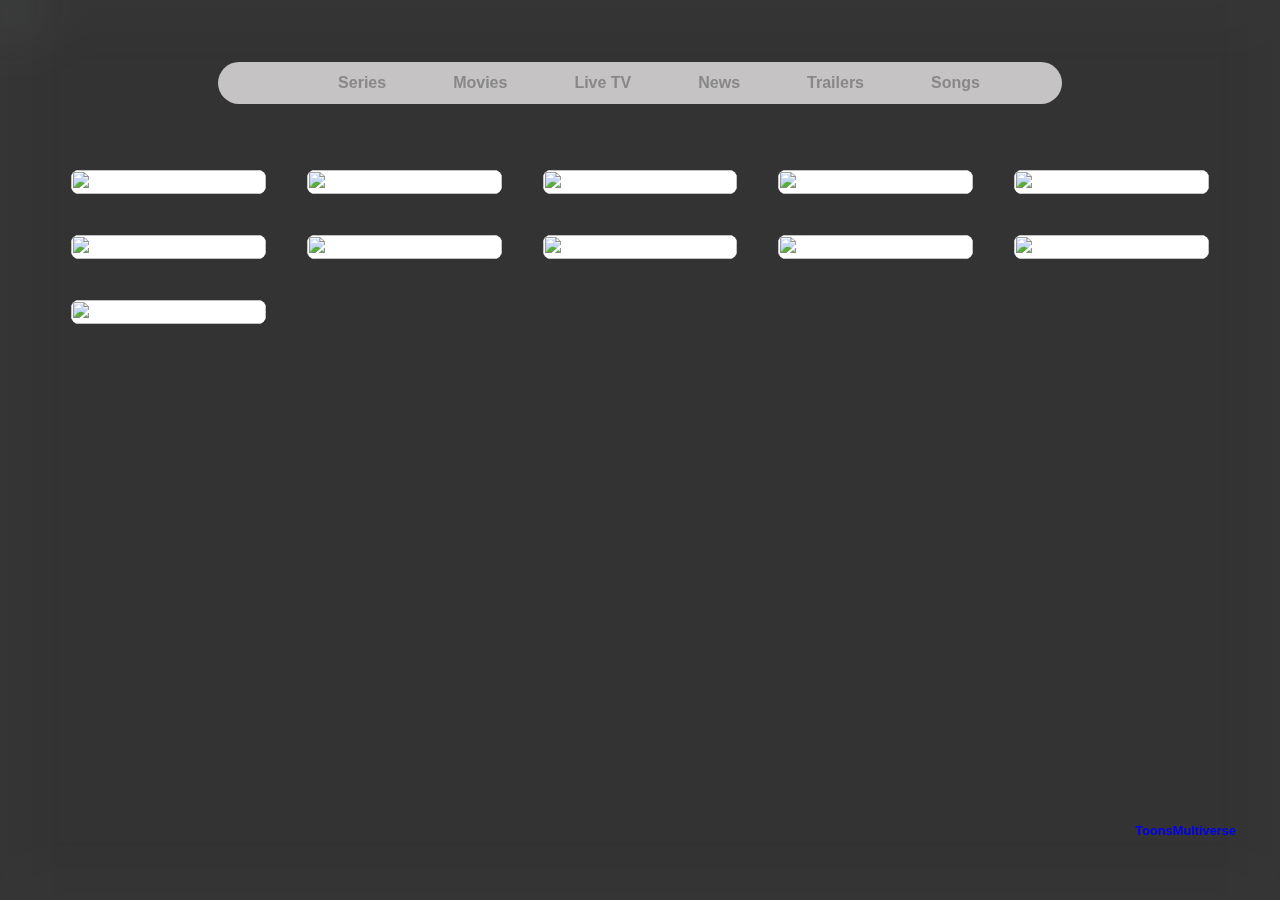
==== Nick Search 2/Search Light Mode/index.html @ 9dc7f4bf "Dark Light Theme" ====
<!DOCTYPE html>
<html lang="en">
  <head>
    <meta charset="UTF-8" />
      <title>Nick | Toons</title>
    <meta http-equiv="X-UA-Compatible" content="IE=edge" />
    <meta name="viewport" content="width=device-width, initial-scale=1.0" />
    <link rel="icon" href="./imgs/icon.png" type="image/x-icon" />
    <link rel="stylesheet" href="./Styles/main.css" />
    <link rel="stylesheet" href="./Styles/glider.min.css" />
    <link rel="stylesheet" href="./Styles/data.css" />

    <script
      src="https://kit.fontawesome.com/d591cda822.js"
      crossorigin="anonymous"
    ></script>
    <script
      src="https://unpkg.com/shufflejs@5"
      crossorigin="anonymous"
    ></script>
  </head>
  <body>
    <div class="backdrop"></div>
    <header>
      <nav class="main-nav">
        <div class="nav-content">
          <a href="/" id="main-logo"></a>
        </div>
        <div class="menu-container">
          <ul class="menu-bar" id="menu-bar"  data-theme="light_theme">
            <li>
              <img
                src="https://www.nicepng.com/png/full/115-1153942_white-home-icon-png-white-home-logo-transparent.png"
              />
            </li>
            <li>
              <img
                src="https://www.iconsdb.com/icons/preview/white/tv-xxl.png"
                style="padding-bottom: 1px"
              />Series
            </li>
            <li>
              <img
                src="https://www.iconsdb.com/icons/preview/white/popcorn-xxl.png"
              />Movies
            </li>
            <li>
              <img
                src="https://icon-library.com/images/three-bar-menu-icon/three-bar-menu-icon-3.jpg"
              />Live TV
            </li>
            <li>
              <img
                src="https://www.iconsdb.com/icons/preview/white/newspaper-xxl.png"
              />News
            </li>
            <li>
              <img
                src="https://upload.wikimedia.org/wikipedia/commons/thumb/5/5f/Movie_icon.svg/1024px-Movie_icon.svg.png"
              />Trailers
            </li>
            <li>
              <img
                src="https://www.iconsdb.com/icons/preview/white/music-2-xxl.png"
              />Songs
            </li>
            <li class="search-li">
              <svg
                class="svg-inline--fa fa-magnifying-glass"
                aria-hidden="true"
                focusable="false"
                data-prefix="fas"
                data-icon="magnifying-glass"
                role="img"
                xmlns="http://www.w3.org/2000/svg"
                viewBox="0 0 512 512"
                data-fa-i2svg=""
              >
                <path
                  fill="currentColor"
                  d="M500.3 443.7l-119.7-119.7c27.22-40.41 40.65-90.9 33.46-144.7C401.8 87.79 326.8 13.32 235.2 1.723C99.01-15.51-15.51 99.01 1.724 235.2c11.6 91.64 86.08 166.7 177.6 178.9c53.8 7.189 104.3-6.236 144.7-33.46l119.7 119.7c15.62 15.62 40.95 15.62 56.57 0C515.9 484.7 515.9 459.3 500.3 443.7zM79.1 208c0-70.58 57.42-128 128-128s128 57.42 128 128c0 70.58-57.42 128-128 128S79.1 278.6 79.1 208z"
                ></path>
              </svg>
            </li>
            <li class="searchbox">
              <input
                class="searchtext"
                type="text"
                placeholder="type to search..."
                text-align="center"
              />
            </li>
          </ul>
        </div>
      </nav>
    </header>

    <!--------------------- video----------------------------->

    <div class="playback">
      <!-- <video
        id="videobcg"
        width="100%"
        height="100%"
        muted
        loop
        preload="metadata"
        autoplay
        src="Videos/hom.mp4"
      ></video> -->
      <img
        src="https://images.unsplash.com/photo-1454496522488-7a8e488e8606?ixlib=rb-1.2.1&ixid=MnwxMjA3fDB8MHxzZWFyY2h8M3x8bW91bnRhaW5zfGVufDB8fDB8fA%3D%3D&w=1000&q=80"
        alt=""
      />
    </div>
    <!-- <div class="playback-content"></div> -->

    <main>
      <div class="slides">
        <section id="nick" class="cont">
          <div class="glider-contain">
            <div class="glider"></div>
          </div>
        </section>
      </div>


    </main>
    <footer>
      <a href="https://www.instagram.com/toonsmultiverse/" target="_blank">
      <button class="sign-in_btn">
        <p id="signin-btn_text">
          <i class="fab fa-instagram insta"></i>
          ToonsMultiverse
        </p>
      </button>
      </a>
      <script src="./Scripts/glider.min.js"></script>
      <script src="./Scripts/data.js"></script>
      <script src="https://ajax.googleapis.com/ajax/libs/jquery/3.5.1/jquery.min.js"></script>
      <script
        src="https://unpkg.com/tilt.js@1.2.1/dest/tilt.jquery.min.js"
        crossorigin="anonymous"
      ></script>
      <script src="./Scripts/index.js"></script>
    </footer>

    <!--------------------- Footer ----------------------------->
  </body>
</html>
---- Nick Search 2/Search Light Mode/Styles/main.css ----
* {
  box-sizing: border-box;
}

body {
  margin: 0;
  padding: 0;
  font-family: -apple-system, BlinkMacSystemFont, "Segoe UI", Roboto, Oxygen,
    Ubuntu, Cantarell, "Open Sans", "Helvetica Neue", sans-serif;
}

body::-webkit-scrollbar {
  width: 0.3rem;
}

body::-webkit-scrollbar-thumb {
  background-color: rgb(169, 169, 169);
  border-radius: 0.5rem;
}

/* ####################### NavBar ###################### */

.main-nav {
  width: 100%;
  height: 3.25rem;
  position: absolute;
  z-index: 50;
  top: 0;
  left: 0;
}

.nav-content {
  width: 95%;
  margin: auto;
  display: flex;
  justify-content: space-between;
  align-items: center;
  height: 3.25rem;
}

.menu-container {
  width: 95%;
  margin: auto;
  display: flex;
  justify-content: center;
  align-items: center;
  top: 50px;
}

.menu-container img{
  height: 20px;
  width: 20px;
}



#main-logo {
  height: 150px;
  width: 150px;
  margin-top: 50px;
  background-image: url(../imgs/Toonsmultiverse.png);
  background-repeat: no-repeat;
  background-position: center;
  background-size: contain;
  display: block;
}

.menu-bar {
  border-radius: 25px;
  height: -webkit-fit-content;
  height: -moz-fit-content;
  height: fit-content;
  display: inline-flex;
  -webkit-backdrop-filter: blur(10px);
  backdrop-filter: blur(10px);
  align-items: center;
  padding: 0 10px;
  margin: 50px 0 0 0;
  margin-top: 10px;
}

.menu-bar li {
  list-style: none;
  font-family: sans-serif;
  font-weight: bold;
  padding: 12px 16px;
  margin: 0 8px;
  position: relative;
  cursor: pointer;
  white-space: nowrap;
}

.menu-bar li::before {
  content: " ";
  position: absolute;
  top: 0;
  left: 0;
  height: 100%;
  width: 100%;
  z-index: -1;
  transition: 0.2s;
  border-radius: 20px;
}

ul.menu-bar li img {
  width: 14px;
    height: 14px;
    margin: 0 5px -1px 0;
}

/* light or dark mode*/
/* Primary theme colors */
.menu-bar[data-theme='light_theme'] {
	--color: #000000;
	--bg-color: rgb(235, 231, 233, 0.8);

    --list-color: rgb(130, 130, 130, 0.9);
    --list-hover-color: #000000;
    --image-invert: invert(50%);
    --image-hover-invert: invert(100%);
    --sign-in-bg-color: rgba(255, 255, 255, 0.5);
    --sign-in-color: rgba(0, 0, 0, .6);
    --sign-in-hover-bg-color: rgba(255, 255, 255, 0.6);
    --sign-in-hover-color: #000000;
  }
  .menu-bar[data-theme='dark_theme'] {
	--color: #fff;
	--bg-color: rgba(0, 0, 0, 0.3);

    --list-color: #ffffff;
    --list-hover-color: gray;
    --image-invert: none;
    --image-hover-invert: none;
    --sign-in-bg-color: rgba(0, 0, 0, 0.3);
    --sign-in-color: white;
    --sign-in-hover-bg-color: rgba(0, 0, 0, 0.5);
    --sign-in-hover-color: white;
  }

.menu-bar {
  background-color: var(--bg-color);
}
.menu-bar li {
    color: var(--list-color);
  }
  
  .menu-bar li:hover {
    color: var(--list-hover-color);
  }
  
  .menu-bar li:hover img {
    filter: invert(50%);
  }
  
  .menu-bar li img {
    filter: var(--image-invert);
  }
  
  .menu-bar li:hover img {
    filter: var(--image-hover-invert);
  }
  
  input.searchtext{
    color: var(--color)
  }
  
  .sign-in_btn {
    background: var(--sign-in-bg-color);
    color: var(--sign-in-color);
  }
  
  .sign-in_btn:hover {
    background: var(--sign-in-hover-bg-color);
    color: var(--sign-in-hover-color);
  }
/* light or dark mode*/



.slides {
  margin: 7em 0;
}

.sign-in_btn {
  cursor: pointer;
  border: none;
  border-radius: 0.4rem;
  font-size: 0.8rem;
  position: fixed;
  right: 30px;
  bottom: 55px;

}




svg.svg-inline--fa.fa-instagram.insta {
  vertical-align: middle !important;
  margin-bottom: 1px;
}

#signin-btn_text {
  margin: 0.2rem;
  padding: 0.2rem 0.3rem;
  font-weight: bold;
}

.searchbtn {
  color: white;
  /* float: right;
  width: 40px;
  height: 40px;
  border-radius: 50%;
  background-color: transparent;
  display: flex;
  justify-content: center;
  align-items: center; */
  transition: 0.4s;
}

input.searchtext {
  width: 100%;
  border: none;
  background: none;
  outline: none;
  float: left;
  padding: 0;
  font-size: 16px;
  transition: 0.4s;
}

li.searchbox {
  width: 750px;
  flex-basis: 100%;
  display: none;
}

/* ####################### Video Div ###################### */
.playback {
  height: auto;
  position: relative;
}

.playback video {
  object-fit: cover;
  width: 100vw;
  height: 100vh;
  position: fixed;
  top: 0;
  left: 0;
  filter: blur(30px);
}

.playback img {
  object-fit: cover;
  width: 100vw;
  height: 100vh;
  position: fixed;
  top: 0;
  left: 0;
  filter: blur(30px);
}

.playback-content {
  width: 98%;
  height: 100%;
  margin: 10em auto;
  display: flex;
  flex-direction: column;
  justify-content: flex-end;
  padding-bottom: 0.2rem;
}

/* ####################### Device Info Container ###################### */
#devices-info_container {
  width: 100%;
  margin-top: 4rem;
  background: black;
  display: flex;
  justify-content: center;
}

.devices-info {
  width: 50%;
  margin-top: 4rem;
  margin-bottom: 2rem;
  display: flex;
  flex-direction: column;
  align-items: center;
  justify-content: center;
  text-align: center;
  color: white;
  word-break: break-word;
}

.tv-logo {
  width: 65px;
  height: 65px;
}

.tv-logo img {
  width: 100%;
  height: 100%;
  object-fit: cover;
}

.devices-heading {
  font-size: 2.7rem;
  font-weight: 700;
  margin: 1.3rem 0 0 0;
  user-select: none;
}

.devices-subheading {
  font-size: 1.25rem;
  font-weight: 500;
  margin: 1.3rem 0;
  padding: 0;
  user-select: none;
}

.devices {
  margin: 0.8rem 0;
  display: grid;
  grid-template: 6.75rem / repeat(5, 1fr);
  column-gap: 0.5rem;
}

.device img {
  width: 70%;
  object-fit: cover;
}

.dev-cat {
  margin: 0.2rem 0;
  font-size: 0.95rem;
  font-weight: 600;
  user-select: none;
}

.devices-info a {
  text-decoration: none;
  color: #409cff;
}

.dev-info {
  font-size: 1.5rem;
  font-weight: 600;
  user-select: none;
}

.dev-info,
.dev-setup,
.dev-compt {
  margin: 0.2rem 0;
}

.compt-devices {
  margin: 1rem 0;
  display: grid;
  grid-template: auto / repeat(3, 1fr);
  column-gap: 4rem;
}

.compt-devices img {
  width: 80%;
  object-fit: cover;
}

.dev-list {
  list-style: none;
  padding: 0;
  margin: 0;
  color: rgba(255, 255, 255, 0.6);
  font-size: 0.95rem;
  font-weight: 600;
}

.avail {
  font-size: 0.7rem;
  user-select: none;
}


#nick .glider {
  padding: 50px;
  width: 100%;
  display: grid;
  grid-template-columns: repeat(5, 1fr);
  grid-gap: 25px;
}

#nick .card {
  margin: 0.5rem;
  border-radius: 0.5rem;
  perspective: 800px;
  position: relative;
  transform-style: preserve-3d;
  background-color: white;
  transition: box-shadow, transform;
  transition-duration: 0.1s;
  transition-timing-function: cubic-bezier(0.62, 0.28, 0.57, 0.91);
  cursor: pointer;
  overflow: hidden;
  max-height: 110px;
}

input:hover + .underline,
input:focus + .underline {
  transform: scale(1);
}

/* a.card:hover {
  -webkit-transition: all 200ms ease-in;
  -ms-transition: all 200ms ease-in;
  -moz-transition: all 200ms ease-in;
  transition: all 200ms ease-in;
  box-shadow: 2px 2px 1px 1px rgb(0 0 0 / 80%);
}
 */
---- Nick Search 2/Search Light Mode/Styles/glider.min.css ----
.glider,
.glider-contain {
  margin: 0 auto;
  position: relative;
}
.glider,
.glider-track {
  transform: translateZ(0);
}
.glider-contain {
  width: 100%;
}
.glider {
  overflow-y: hidden;
  -webkit-overflow-scrolling: touch;
  -ms-overflow-style: none;
}
.glider-track {
  width: 100%;
  margin: 0;
  padding: 0;
  display: flex;
  z-index: 1;
}
.glider.draggable {
  user-select: none;
  cursor: -webkit-grab;
  cursor: grab;
}
.glider.draggable .glider-slide img {
  user-select: none;
  pointer-events: none;
}
.glider.drag {
  cursor: -webkit-grabbing;
  cursor: grabbing;
}
.glider-slide {
  user-select: none;
  justify-content: center;
  align-content: center;
  width: 100%;
  min-width: 150px;
}
.glider-slide img {
  max-width: 100%;
}
.glider::-webkit-scrollbar {
  opacity: 0;
  height: 0;
}

.glider-next.disabled,
.glider-prev.disabled {
  opacity: 0.25;
  color: #666;
  cursor: default;
}
.glider-hide {
  opacity: 0;
}
.glider-dots {
  user-select: none;
  display: flex;
  flex-wrap: wrap;
  justify-content: center;
  margin: 0 auto;
  padding: 0;
}
.glider-dot {
  display: block;
  cursor: pointer;
  color: #ccc;
  border-radius: 999px;
  background: #ccc;
  width: 12px;
  height: 12px;
  margin: 7px;
}
.glider-dot:focus,
.glider-dot:hover {
  background: #ddd;
}
.glider-dot.active {
  background: #a89cc8;
}
@media (max-width: 36em) {
  .glider::-webkit-scrollbar {
    opacity: 1;
    -webkit-appearance: none;
    width: 7px;
    height: 3px;
  }
  .glider::-webkit-scrollbar-thumb {
    opacity: 0;
    border-radius: 99px;
    background-color: rgba(156, 156, 156, 0.25);
    -webkit-box-shadow: 0 0 1px rgba(255, 255, 255, 0.25);
    box-shadow: 0 0 1px rgba(255, 255, 255, 0.25);
  }
}
---- Nick Search 2/Search Light Mode/Styles/data.css ----
* {
  box-sizing: border-box;
}

body {
  margin: 0;
  padding: 0;
  background: #333333;
}

.cont {
  margin: 1rem auto;
  width: 98%;
}

.card {
  margin: 0.5rem;
  border-radius: 0.5rem;
}

.card-img {
  width: 100%;
  height: 100%;
  border-radius: 0.5rem;
  object-fit: cover;
  transform-style: preserve-3d;
}
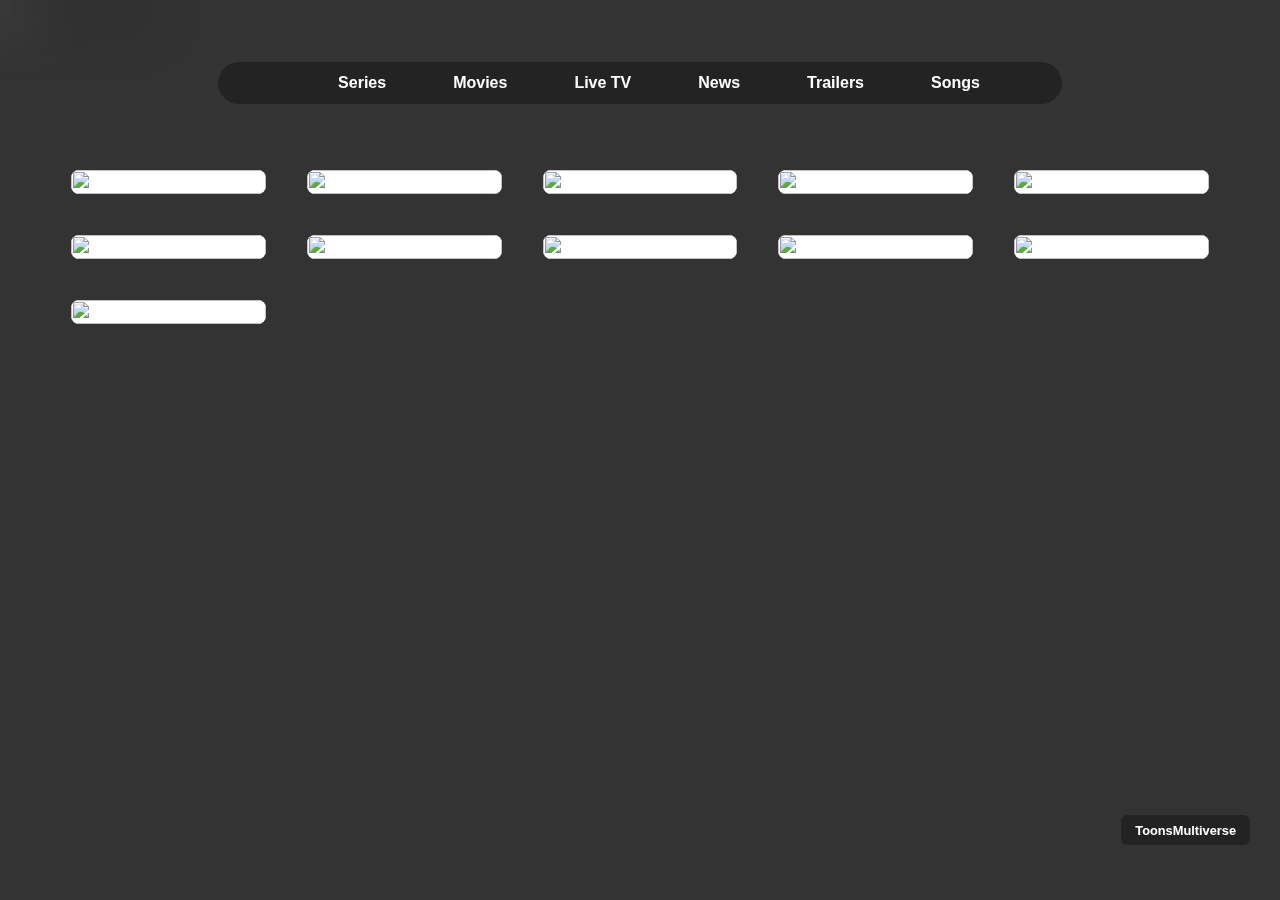
==== commit fcbc4574: "Code Changes" ====
--- a/Nick Search 2/Search Light Mode/index.html
+++ b/Nick Search 2/Search Light Mode/index.html
@@ -19,7 +19,7 @@
       crossorigin="anonymous"
     ></script>
   </head>
-  <body>
+  <body class="body-effect" data-theme="light_theme">
     <div class="backdrop"></div>
     <header>
       <nav class="main-nav">
@@ -27,7 +27,7 @@
           <a href="/" id="main-logo"></a>
         </div>
         <div class="menu-container">
-          <ul class="menu-bar" id="menu-bar"  data-theme="light_theme">
+          <ul class="menu-bar">
             <li>
               <img
                 src="https://www.nicepng.com/png/full/115-1153942_white-home-icon-png-white-home-logo-transparent.png"
@@ -109,8 +109,8 @@
         src="Videos/hom.mp4"
       ></video> -->
       <img
-        src="https://images.unsplash.com/photo-1454496522488-7a8e488e8606?ixlib=rb-1.2.1&ixid=MnwxMjA3fDB8MHxzZWFyY2h8M3x8bW91bnRhaW5zfGVufDB8fDB8fA%3D%3D&w=1000&q=80"
-        alt=""
+      id="back-image"
+      alt="Background Image" src=""
       />
     </div>
     <!-- <div class="playback-content"></div> -->
--- a/Nick Search 2/Search Light Mode/Styles/main.css
+++ b/Nick Search 2/Search Light Mode/Styles/main.css
@@ -77,7 +77,9 @@
   padding: 0 10px;
   margin: 50px 0 0 0;
   margin-top: 10px;
-}
+  vertical-align: middle;
+}
+
 
 .menu-bar li {
   list-style: none;
@@ -107,10 +109,9 @@
     height: 14px;
     margin: 0 5px -1px 0;
 }
-
 /* light or dark mode*/
 /* Primary theme colors */
-.menu-bar[data-theme='light_theme'] {
+.body-effect[data-theme='light_theme'] {
 	--color: #000000;
 	--bg-color: rgb(235, 231, 233, 0.8);
 
@@ -123,7 +124,7 @@
     --sign-in-hover-bg-color: rgba(255, 255, 255, 0.6);
     --sign-in-hover-color: #000000;
   }
-  .menu-bar[data-theme='dark_theme'] {
+  .body-effect[data-theme='dark_theme'] {
 	--color: #fff;
 	--bg-color: rgba(0, 0, 0, 0.3);
 
@@ -189,10 +190,7 @@
   position: fixed;
   right: 30px;
   bottom: 55px;
-
-}
-
-
+}
 
 
 svg.svg-inline--fa.fa-instagram.insta {
